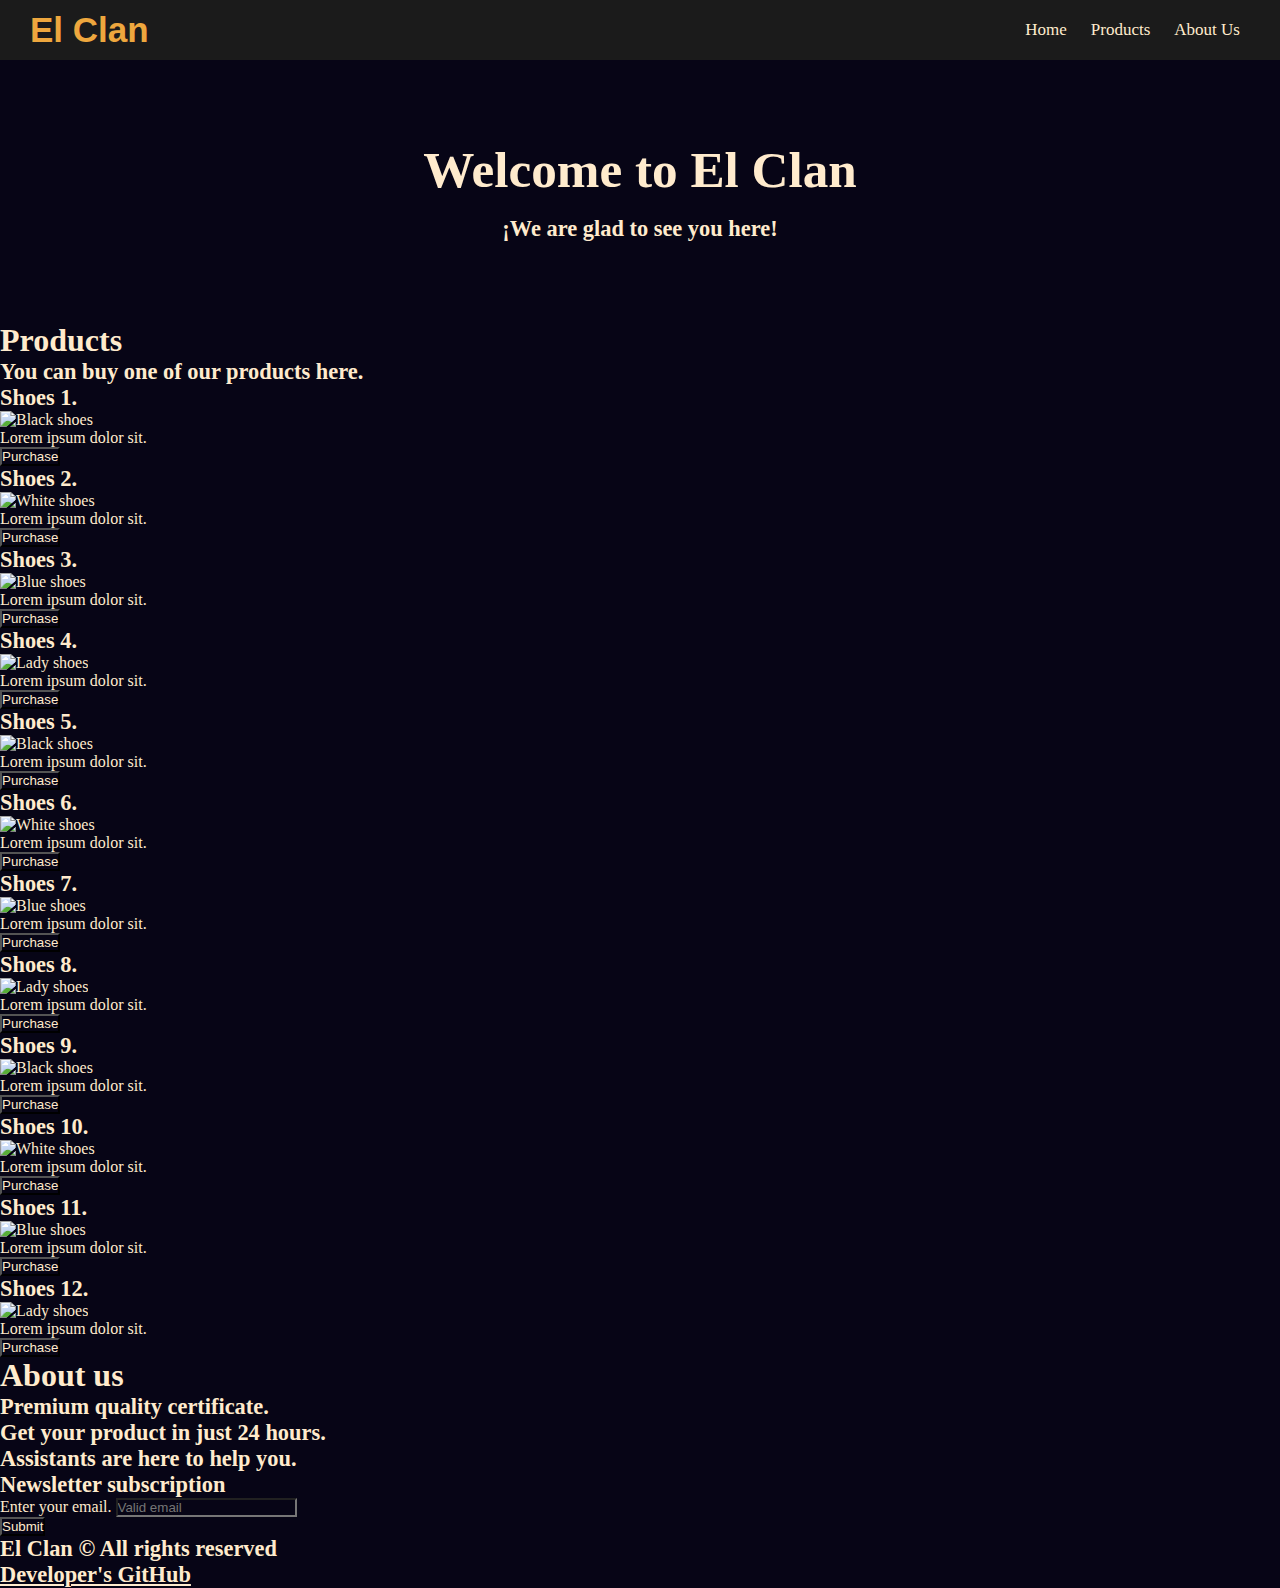
==== Responsive web design/Product landing page/index.html @ 470d69f1 "2/5 done" ====
<!DOCTYPE html>
<html lang="en">
<head>
    <meta charset="UTF-8">
    <meta http-equiv="X-UA-Compatible" content="IE=edge">
    <meta name="viewport" content="width=device-width, initial-scale=1.0">
    <title>freeCodeCamp - Product landing page</title>
    <script src="https://kit.fontawesome.com/9426ee65de.js" crossorigin="anonymous"></script>
    <link rel="stylesheet" href="./style.css">
</head>
<body>
    <header id="header">
        <nav id="nav-bar">
            <label class="logo">El Clan</label>
            <ul>
                <li><a href="#home">Home</a></li>
                <li><a href="#products">Products</a></li>
                <li><a href="#about">About us</a></li>
            </ul>
        </nav>
    </header>
    <main>
        <section id="home">
            <h2 class="title">Welcome to El Clan</h2>
            <h3>¡We are glad to see you here!</h3>
        </section>
        <section id="products">
            <h2 class="subtitle">Products</h2>
            <h3>You can buy one of our products here.</h3>
            <div class="products-container">
                <div class="products-item1">
                    <h3>Shoes 1.</h3>
                    <img src="https://images.unsplash.com/photo-1518894781321-630e638d0742?ixlib=rb-1.2.1&ixid=MnwxMjA3fDB8MHxwaG90by1wYWdlfHx8fGVufDB8fHx8&auto=format&fit=crop&w=580&q=80" alt="Black shoes">
                    <p>Lorem ipsum dolor sit.</p>
                    <button>Purchase</button>
                </div>
                <div class="products-item2">
                    <h3>Shoes 2.</h3>
                    <img src="https://images.unsplash.com/photo-1605034313761-73ea4a0cfbf3?ixlib=rb-1.2.1&ixid=MnwxMjA3fDB8MHxwaG90by1wYWdlfHx8fGVufDB8fHx8&auto=format&fit=crop&w=580&q=80" alt="White shoes">
                    <p>Lorem ipsum dolor sit.</p>
                    <button>Purchase</button>
                </div>
                <div class="products-item3">
                    <h3>Shoes 3.</h3>
                    <img src="https://images.unsplash.com/photo-1643535170091-319c6fe2e191?ixlib=rb-1.2.1&ixid=MnwxMjA3fDB8MHxwaG90by1wYWdlfHx8fGVufDB8fHx8&auto=format&fit=crop&w=580&q=80" alt="Blue shoes">
                    <p>Lorem ipsum dolor sit.</p>
                    <button>Purchase</button>
                </div>
                <div class="products-item4">
                    <h3>Shoes 4.</h3>
                    <img src="https://images.unsplash.com/photo-1543163521-1bf539c55dd2?ixlib=rb-1.2.1&ixid=MnwxMjA3fDB8MHxwaG90by1wYWdlfHx8fGVufDB8fHx8&auto=format&fit=crop&w=580&q=80" alt="Lady shoes">
                    <p>Lorem ipsum dolor sit.</p>
                    <button>Purchase</button>
                </div>
                <div class="products-item5">
                    <h3>Shoes 5.</h3>
                    <img src="https://images.unsplash.com/photo-1518894781321-630e638d0742?ixlib=rb-1.2.1&ixid=MnwxMjA3fDB8MHxwaG90by1wYWdlfHx8fGVufDB8fHx8&auto=format&fit=crop&w=580&q=80" alt="Black shoes">
                    <p>Lorem ipsum dolor sit.</p>
                    <button>Purchase</button>
                </div>
                <div class="products-item6">
                    <h3>Shoes 6.</h3>
                    <img src="https://images.unsplash.com/photo-1605034313761-73ea4a0cfbf3?ixlib=rb-1.2.1&ixid=MnwxMjA3fDB8MHxwaG90by1wYWdlfHx8fGVufDB8fHx8&auto=format&fit=crop&w=580&q=80" alt="White shoes">
                    <p>Lorem ipsum dolor sit.</p>
                    <button>Purchase</button>
                </div>
                <div class="products-item7">
                    <h3>Shoes 7.</h3>
                    <img src="https://images.unsplash.com/photo-1643535170091-319c6fe2e191?ixlib=rb-1.2.1&ixid=MnwxMjA3fDB8MHxwaG90by1wYWdlfHx8fGVufDB8fHx8&auto=format&fit=crop&w=580&q=80" alt="Blue shoes">
                    <p>Lorem ipsum dolor sit.</p>
                    <button>Purchase</button>
                </div>
                <div class="products-item8">
                    <h3>Shoes 8.</h3>
                    <img src="https://images.unsplash.com/photo-1543163521-1bf539c55dd2?ixlib=rb-1.2.1&ixid=MnwxMjA3fDB8MHxwaG90by1wYWdlfHx8fGVufDB8fHx8&auto=format&fit=crop&w=580&q=80" alt="Lady shoes">
                    <p>Lorem ipsum dolor sit.</p>
                    <button>Purchase</button>
                </div>
                <div class="products-item9">
                    <h3>Shoes 9.</h3>
                    <img src="https://images.unsplash.com/photo-1518894781321-630e638d0742?ixlib=rb-1.2.1&ixid=MnwxMjA3fDB8MHxwaG90by1wYWdlfHx8fGVufDB8fHx8&auto=format&fit=crop&w=580&q=80" alt="Black shoes">
                    <p>Lorem ipsum dolor sit.</p>
                    <button>Purchase</button>
                </div>
                <div class="products-item10">
                    <h3>Shoes 10.</h3>
                    <img src="https://images.unsplash.com/photo-1605034313761-73ea4a0cfbf3?ixlib=rb-1.2.1&ixid=MnwxMjA3fDB8MHxwaG90by1wYWdlfHx8fGVufDB8fHx8&auto=format&fit=crop&w=580&q=80" alt="White shoes">
                    <p>Lorem ipsum dolor sit.</p>
                    <button>Purchase</button>
                </div>
                <div class="products-item11">
                    <h3>Shoes 11.</h3>
                    <img src="https://images.unsplash.com/photo-1643535170091-319c6fe2e191?ixlib=rb-1.2.1&ixid=MnwxMjA3fDB8MHxwaG90by1wYWdlfHx8fGVufDB8fHx8&auto=format&fit=crop&w=580&q=80" alt="Blue shoes">
                    <p>Lorem ipsum dolor sit.</p>
                    <button>Purchase</button>
                </div>
                <div class="products-item12">
                    <h3>Shoes 12.</h3>
                    <img src="https://images.unsplash.com/photo-1543163521-1bf539c55dd2?ixlib=rb-1.2.1&ixid=MnwxMjA3fDB8MHxwaG90by1wYWdlfHx8fGVufDB8fHx8&auto=format&fit=crop&w=580&q=80" alt="Lady shoes">
                    <p>Lorem ipsum dolor sit.</p>
                    <button>Purchase</button>
                </div>
            </div>
        </section>
        <section id="about">
            <h2 class="subtitle">About us</h2>
            <div class="about-container">
                <div class="about-premium">
                    <i class="fa-solid fa-certificate"></i>
                    <h3>Premium quality certificate.</h3>
                </div>
                <div class="about-fast">
                    <i class="fa-solid fa-truck-fast"></i>
                    <h3>Get your product in just 24 hours.</h3>
                </div>
                <div class="about-assist">
                    <i class="fa-solid fa-headset"></i>
                    <h3>Assistants are here to help you.</h3>
                </div>
            </div>
        </section>
    </main>
    <footer>
        <div class="newsletter">
            <h3>Newsletter subscription</h3>
            <form id="form" action="https://www.freecodecamp.com/email-submit">
                <div class="form_email">
                    <label for="email">Enter your email.</label>
                    <input id="email" name="email" type="email" placeholder="Valid email" required>
                </div>
                <div class="form_btn">
                    <button type="submit" id="submit">Submit</button>
                </div>
            </form>
        </div>
        <h3><strong>El Clan</strong> © All rights reserved</h3>
        <h3><a href="https://github.com/JoaccoDev/freeCodeCamp">Developer's GitHub</a></h3>
    </footer>
</body>
</html>
---- Responsive web design/Product landing page/style.css ----
/* ==== Variables ==== */
:root {
    --bg-navbar: rgb(27, 27, 27);
    --color-logo: rgb(238, 167, 62);
    --general-color: blanchedalmond;
}

/* ==== Reset ==== */
* {
    margin: 0;
    padding: 0;
    box-sizing: border-box;
    background-color: rgb(7, 5, 22);
    color: var(--general-color);
}

/* ==== Header ==== */
.logo {
    font-size: 35px;
    line-height: 60px;
    padding: 0 0 0 30px;
    font-weight: bold;
    font-family: Arial, Helvetica, sans-serif;
    background-color: var(--bg-navbar);
    color: var(--color-logo);
}
nav {
    background-color: var(--bg-navbar);
    width: 100%;
    height: 60px;
}
ul {
    background-color: var(--bg-navbar);
    float: right;
    margin-right: 30px;
}
li {
    background-color: var(--bg-navbar);
    display: inline-block;
    list-style: none;
    line-height: 60px;
    margin: 0 5px;
}
li a {
    background-color: var(--bg-navbar);
    text-decoration: none;
    font-size: 17px;
    text-transform: capitalize;
    margin: 5px;
}
li a:hover {
    color: var(--color-logo);
    transition-duration: 0.35s;
}

/* General classes */
.title {
    font-size: 3.2rem;
    margin-bottom: 17px;
}
.subtitle {
    font-size: 2rem;
}
h3 {
    font-size: 1.4rem;
}

/* ==== Home ==== */
#home {
    width: 100%;
    margin: 80px auto;
    text-align: center;
}

/* ==== Products ==== */


/* ==== About ==== */


/* ==== Footer ==== */


/* ==== Media Queries ==== */
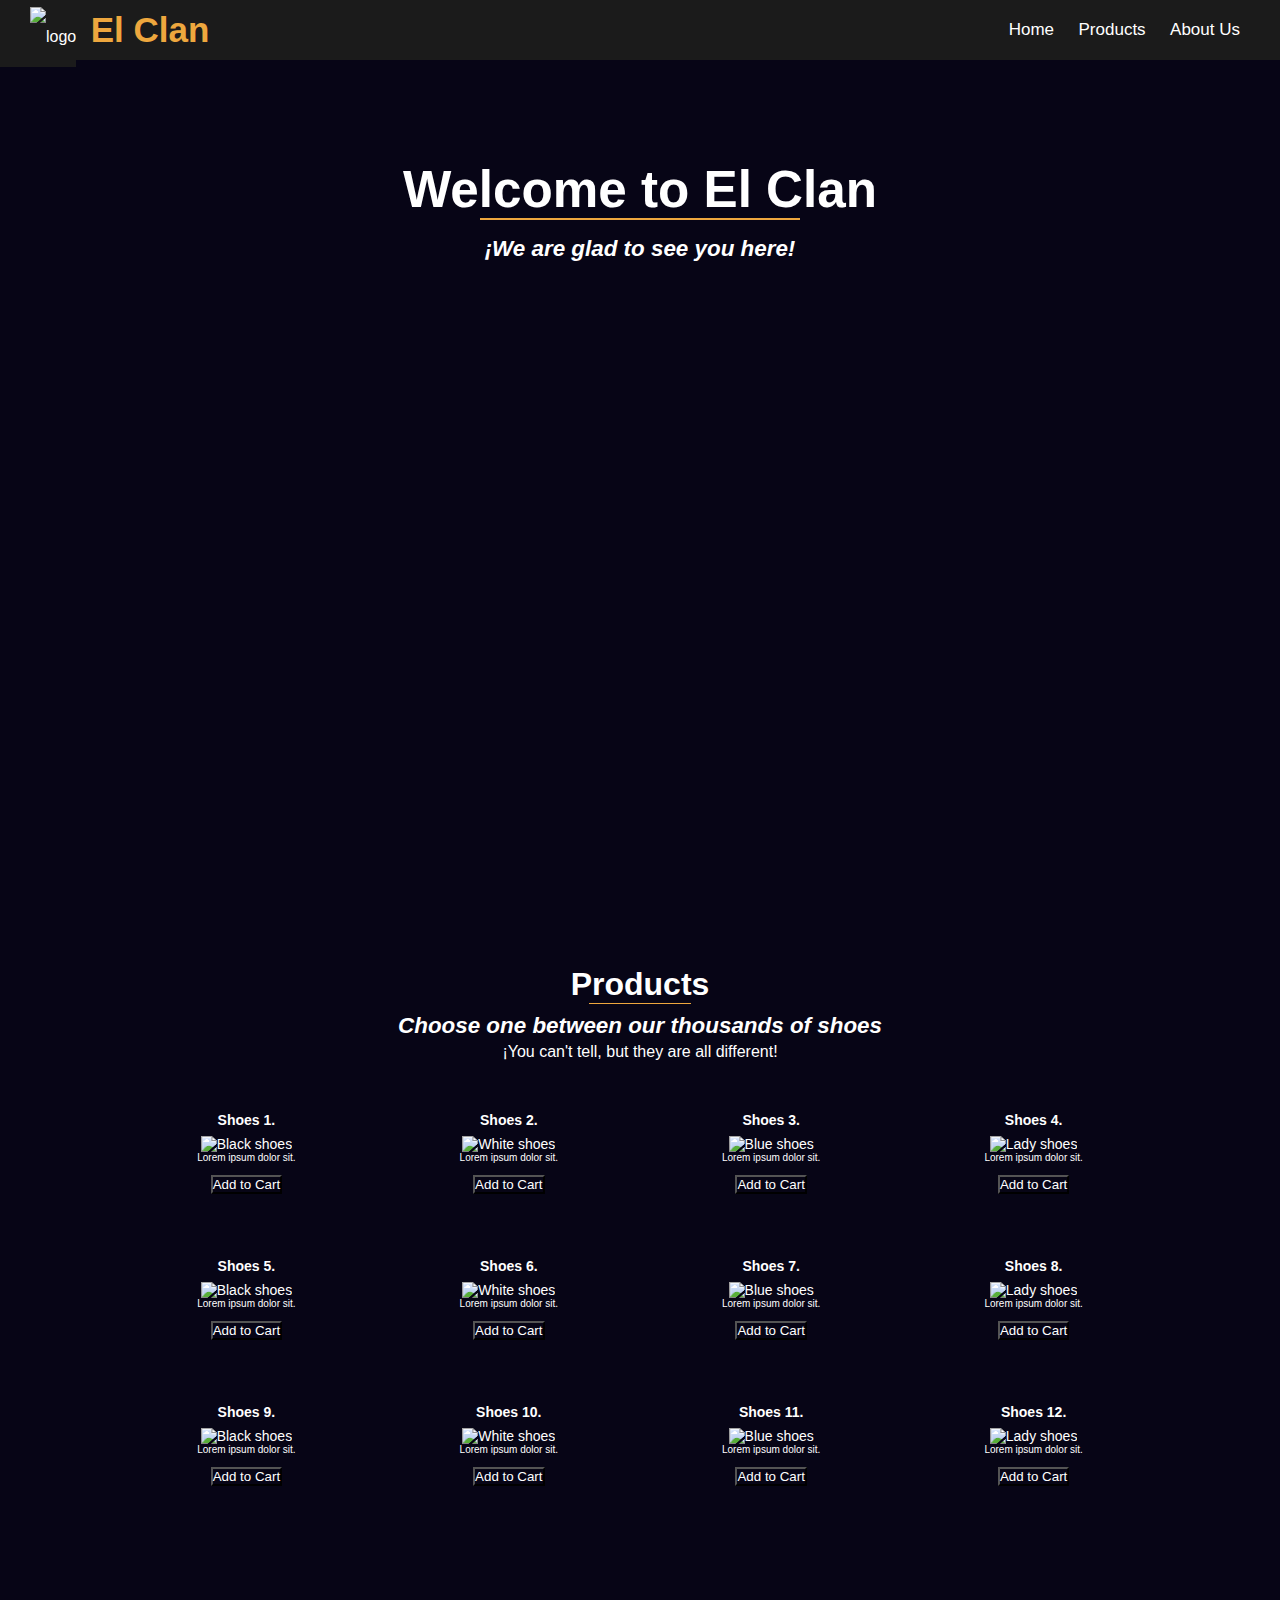
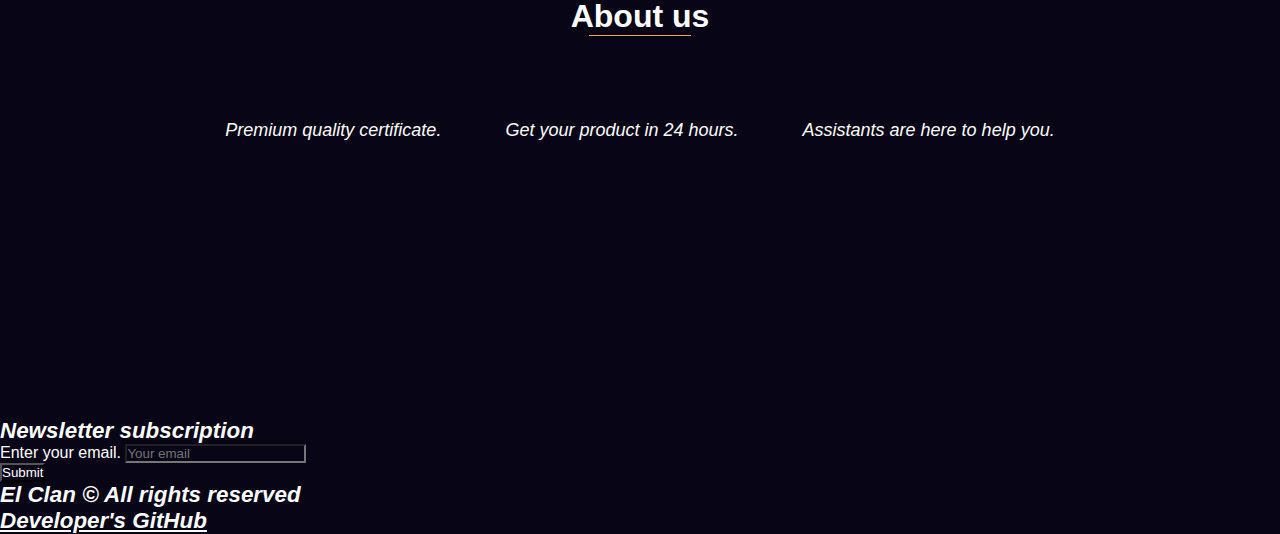
==== commit 2161b2df: "Advances in 'Product Landing Page'" ====
--- a/Responsive web design/Product landing page/index.html
+++ b/Responsive web design/Product landing page/index.html
@@ -11,11 +11,12 @@
 <body>
     <header id="header">
         <nav id="nav-bar">
-            <label class="logo">El Clan</label>
+            <img src="https://cdn-icons-png.flaticon.com/512/1138/1138856.png" alt="logo" id="header-img">
+            <label class="text-logo">El Clan</label>
             <ul>
-                <li><a href="#home">Home</a></li>
-                <li><a href="#products">Products</a></li>
-                <li><a href="#about">About us</a></li>
+                <li><a href="#home" class="nav-link">Home</a></li>
+                <li><a href="#products" class="nav-link">Products</a></li>
+                <li><a href="#about" class="nav-link">About us</a></li>
             </ul>
         </nav>
     </header>
@@ -23,82 +24,83 @@
         <section id="home">
             <h2 class="title">Welcome to El Clan</h2>
             <h3>¡We are glad to see you here!</h3>
+            <iframe id="video" src="https://www.youtube.com/embed/geFi-ZpN2ZM" title="YouTube video player" frameborder="0" allow="accelerometer; autoplay; clipboard-write; encrypted-media; gyroscope; picture-in-picture" allowfullscreen></iframe>
         </section>
         <section id="products">
             <h2 class="subtitle">Products</h2>
-            <h3>You can buy one of our products here.</h3>
+            <h3>Choose one between our thousands of shoes</h3><span>¡You can't tell, but they are all different!</span>
             <div class="products-container">
-                <div class="products-item1">
-                    <h3>Shoes 1.</h3>
+                <div class="products-item">
+                    <h4>Shoes 1.</h4>
                     <img src="https://images.unsplash.com/photo-1518894781321-630e638d0742?ixlib=rb-1.2.1&ixid=MnwxMjA3fDB8MHxwaG90by1wYWdlfHx8fGVufDB8fHx8&auto=format&fit=crop&w=580&q=80" alt="Black shoes">
                     <p>Lorem ipsum dolor sit.</p>
-                    <button>Purchase</button>
+                    <button>Add to Cart</button>
                 </div>
-                <div class="products-item2">
-                    <h3>Shoes 2.</h3>
+                <div class="products-item">
+                    <h4>Shoes 2.</h4>
                     <img src="https://images.unsplash.com/photo-1605034313761-73ea4a0cfbf3?ixlib=rb-1.2.1&ixid=MnwxMjA3fDB8MHxwaG90by1wYWdlfHx8fGVufDB8fHx8&auto=format&fit=crop&w=580&q=80" alt="White shoes">
                     <p>Lorem ipsum dolor sit.</p>
-                    <button>Purchase</button>
+                    <button>Add to Cart</button>
                 </div>
-                <div class="products-item3">
-                    <h3>Shoes 3.</h3>
+                <div class="products-item">
+                    <h4>Shoes 3.</h4>
                     <img src="https://images.unsplash.com/photo-1643535170091-319c6fe2e191?ixlib=rb-1.2.1&ixid=MnwxMjA3fDB8MHxwaG90by1wYWdlfHx8fGVufDB8fHx8&auto=format&fit=crop&w=580&q=80" alt="Blue shoes">
                     <p>Lorem ipsum dolor sit.</p>
-                    <button>Purchase</button>
+                    <button>Add to Cart</button>
                 </div>
-                <div class="products-item4">
-                    <h3>Shoes 4.</h3>
+                <div class="products-item">
+                    <h4>Shoes 4.</h4>
                     <img src="https://images.unsplash.com/photo-1543163521-1bf539c55dd2?ixlib=rb-1.2.1&ixid=MnwxMjA3fDB8MHxwaG90by1wYWdlfHx8fGVufDB8fHx8&auto=format&fit=crop&w=580&q=80" alt="Lady shoes">
                     <p>Lorem ipsum dolor sit.</p>
-                    <button>Purchase</button>
+                    <button>Add to Cart</button>
                 </div>
-                <div class="products-item5">
-                    <h3>Shoes 5.</h3>
+                <div class="products-item">
+                    <h4>Shoes 5.</h4>
                     <img src="https://images.unsplash.com/photo-1518894781321-630e638d0742?ixlib=rb-1.2.1&ixid=MnwxMjA3fDB8MHxwaG90by1wYWdlfHx8fGVufDB8fHx8&auto=format&fit=crop&w=580&q=80" alt="Black shoes">
                     <p>Lorem ipsum dolor sit.</p>
-                    <button>Purchase</button>
+                    <button>Add to Cart</button>
                 </div>
-                <div class="products-item6">
-                    <h3>Shoes 6.</h3>
+                <div class="products-item">
+                    <h4>Shoes 6.</h4>
                     <img src="https://images.unsplash.com/photo-1605034313761-73ea4a0cfbf3?ixlib=rb-1.2.1&ixid=MnwxMjA3fDB8MHxwaG90by1wYWdlfHx8fGVufDB8fHx8&auto=format&fit=crop&w=580&q=80" alt="White shoes">
                     <p>Lorem ipsum dolor sit.</p>
-                    <button>Purchase</button>
+                    <button>Add to Cart</button>
                 </div>
-                <div class="products-item7">
-                    <h3>Shoes 7.</h3>
+                <div class="products-item">
+                    <h4>Shoes 7.</h4>
                     <img src="https://images.unsplash.com/photo-1643535170091-319c6fe2e191?ixlib=rb-1.2.1&ixid=MnwxMjA3fDB8MHxwaG90by1wYWdlfHx8fGVufDB8fHx8&auto=format&fit=crop&w=580&q=80" alt="Blue shoes">
                     <p>Lorem ipsum dolor sit.</p>
-                    <button>Purchase</button>
+                    <button>Add to Cart</button>
                 </div>
-                <div class="products-item8">
-                    <h3>Shoes 8.</h3>
+                <div class="products-item">
+                    <h4>Shoes 8.</h4>
                     <img src="https://images.unsplash.com/photo-1543163521-1bf539c55dd2?ixlib=rb-1.2.1&ixid=MnwxMjA3fDB8MHxwaG90by1wYWdlfHx8fGVufDB8fHx8&auto=format&fit=crop&w=580&q=80" alt="Lady shoes">
                     <p>Lorem ipsum dolor sit.</p>
-                    <button>Purchase</button>
+                    <button>Add to Cart</button>
                 </div>
-                <div class="products-item9">
-                    <h3>Shoes 9.</h3>
+                <div class="products-item">
+                    <h4>Shoes 9.</h4>
                     <img src="https://images.unsplash.com/photo-1518894781321-630e638d0742?ixlib=rb-1.2.1&ixid=MnwxMjA3fDB8MHxwaG90by1wYWdlfHx8fGVufDB8fHx8&auto=format&fit=crop&w=580&q=80" alt="Black shoes">
                     <p>Lorem ipsum dolor sit.</p>
-                    <button>Purchase</button>
+                    <button>Add to Cart</button>
                 </div>
-                <div class="products-item10">
-                    <h3>Shoes 10.</h3>
+                <div class="products-item">
+                    <h4>Shoes 10.</h4>
                     <img src="https://images.unsplash.com/photo-1605034313761-73ea4a0cfbf3?ixlib=rb-1.2.1&ixid=MnwxMjA3fDB8MHxwaG90by1wYWdlfHx8fGVufDB8fHx8&auto=format&fit=crop&w=580&q=80" alt="White shoes">
                     <p>Lorem ipsum dolor sit.</p>
-                    <button>Purchase</button>
+                    <button>Add to Cart</button>
                 </div>
-                <div class="products-item11">
-                    <h3>Shoes 11.</h3>
+                <div class="products-item">
+                    <h4>Shoes 11.</h4>
                     <img src="https://images.unsplash.com/photo-1643535170091-319c6fe2e191?ixlib=rb-1.2.1&ixid=MnwxMjA3fDB8MHxwaG90by1wYWdlfHx8fGVufDB8fHx8&auto=format&fit=crop&w=580&q=80" alt="Blue shoes">
                     <p>Lorem ipsum dolor sit.</p>
-                    <button>Purchase</button>
+                    <button>Add to Cart</button>
                 </div>
-                <div class="products-item12">
-                    <h3>Shoes 12.</h3>
+                <div class="products-item">
+                    <h4>Shoes 12.</h4>
                     <img src="https://images.unsplash.com/photo-1543163521-1bf539c55dd2?ixlib=rb-1.2.1&ixid=MnwxMjA3fDB8MHxwaG90by1wYWdlfHx8fGVufDB8fHx8&auto=format&fit=crop&w=580&q=80" alt="Lady shoes">
                     <p>Lorem ipsum dolor sit.</p>
-                    <button>Purchase</button>
+                    <button>Add to Cart</button>
                 </div>
             </div>
         </section>
@@ -106,16 +108,16 @@
             <h2 class="subtitle">About us</h2>
             <div class="about-container">
                 <div class="about-premium">
-                    <i class="fa-solid fa-certificate"></i>
-                    <h3>Premium quality certificate.</h3>
+                    <i class="about-icon fa-solid fa-certificate"></i>
+                    <h3 class="about-text">Premium quality certificate.</h3>
                 </div>
                 <div class="about-fast">
-                    <i class="fa-solid fa-truck-fast"></i>
-                    <h3>Get your product in just 24 hours.</h3>
+                    <i class="about-icon fa-solid fa-truck-fast"></i>
+                    <h3 class="about-text">Get your product in 24 hours.</h3>
                 </div>
                 <div class="about-assist">
-                    <i class="fa-solid fa-headset"></i>
-                    <h3>Assistants are here to help you.</h3>
+                    <i class="about-icon fa-solid fa-headset"></i>
+                    <h3 class="about-text">Assistants are here to help you.</h3>
                 </div>
             </div>
         </section>
@@ -126,7 +128,7 @@
             <form id="form" action="https://www.freecodecamp.com/email-submit">
                 <div class="form_email">
                     <label for="email">Enter your email.</label>
-                    <input id="email" name="email" type="email" placeholder="Valid email" required>
+                    <input id="email" name="email" type="email" placeholder="Your email" required>
                 </div>
                 <div class="form_btn">
                     <button type="submit" id="submit">Submit</button>
--- a/Responsive web design/Product landing page/style.css
+++ b/Responsive web design/Product landing page/style.css
@@ -2,7 +2,7 @@
 :root {
     --bg-navbar: rgb(27, 27, 27);
     --color-logo: rgb(238, 167, 62);
-    --general-color: blanchedalmond;
+    --general-color: white;
 }
 
 /* ==== Reset ==== */
@@ -12,19 +12,29 @@
     box-sizing: border-box;
     background-color: rgb(7, 5, 22);
     color: var(--general-color);
+    font-family: 'Lucida Sans', 'Lucida Sans Regular', 'Lucida Grande', 'Lucida Sans Unicode', Geneva, Verdana, sans-serif;
 }
 
 /* ==== Header ==== */
-.logo {
+#header-img {
+    width: 60px;
+    line-height: 60px;
+    padding-left: 30px;
+    background-color: var(--bg-navbar);
+}
+.text-logo {
     font-size: 35px;
     line-height: 60px;
-    padding: 0 0 0 30px;
+    padding-left: 10px;
     font-weight: bold;
     font-family: Arial, Helvetica, sans-serif;
     background-color: var(--bg-navbar);
     color: var(--color-logo);
 }
 nav {
+    position: fixed;
+    z-index: 5;
+    margin-top: -80px;
     background-color: var(--bg-navbar);
     width: 100%;
     height: 60px;
@@ -52,33 +62,154 @@
     color: var(--color-logo);
     transition-duration: 0.35s;
 }
-
-/* General classes */
+@media screen and (max-width: 564px) {
+    ul {
+        margin-right: 12px;
+    }
+    li {
+        margin: 0;
+    }
+    #header-img {
+        padding-left: 12px;
+    }
+    .text-logo {
+        padding-left: 5px;
+    }
+}
+
+/* ==== General tags, classes and ids ==== */
 .title {
     font-size: 3.2rem;
     margin-bottom: 17px;
+    position: relative;
+}
+.title:after{
+    position: absolute;
+    content: '';
+    height: 2px;
+    width: 25%;
+    background: var(--color-logo);
+    margin: 0 auto;
+    bottom: -1px;
+	left: 0;
+    right: 0;
 }
 .subtitle {
+    position: relative;
     font-size: 2rem;
+    margin-bottom: 10px;
+}
+.subtitle:after{
+    position: absolute;
+    content: '';
+    height: 1px;
+    width: 8%;
+    background: var(--color-logo);
+    margin: 0 auto;
+    bottom: -0.5px;
+	left: 0;
+    right: 0;
 }
 h3 {
     font-size: 1.4rem;
+    font-style: italic;
+}
+img {
+    width: 200px;
+}
+@media screen and (max-width: 812px) {
+    img {
+        width: 150px;
+    }
 }
 
 /* ==== Home ==== */
 #home {
     width: 100%;
     margin: 80px auto;
+    padding-top: 80px;
     text-align: center;
 }
+#video {
+    margin-top: 60px;
+    width: 80%;
+    min-height: 520px;
+}
 
 /* ==== Products ==== */
-
+#products {
+    width: 100%;
+    margin: 0 auto;
+    padding-top: 80px;
+    margin-top: -40px;
+    text-align: center;
+}
+#products h3 {
+    display: block;
+    margin: 8px 0 4px 0;
+}
+.products-container {
+    width: 80%;
+    margin: 3.2rem auto 2rem auto;
+    display: grid;
+    grid-template-columns: repeat(4, 1fr);
+    grid-template-rows: repeat(3, 1fr);
+    column-gap: 1.6rem;
+    row-gap: 4rem;
+}
+.products-item {
+    font-size: 14px;
+}
+.products-item h4 {
+    margin-bottom: 8px;
+}
+.products-item p {
+    font-size: 10px;
+    margin-bottom: 12px;
+}
+@media screen and (min-width:617px) and (max-width: 1048px) {
+    .products-container {
+        grid-template-columns: repeat(3, 1fr);
+        grid-template-rows: repeat(4, 1fr);
+    }
+}
+@media screen and (max-width: 616px) {
+    .products-container {
+        grid-template-columns: 1fr 1fr;
+        grid-template-rows: repeat(6, 1fr);
+    }
+}
 
 /* ==== About ==== */
-
-
+#about {
+    width: 100%;
+    min-height: 500px;
+    margin: 0 auto;
+    padding-top: 80px;
+    text-align: center;
+}
+.about-container {
+    width: 80%;
+    margin: 60px auto 0 auto;
+    display: flex;
+    flex-direction: row;
+    flex-wrap: wrap;
+    justify-content: center;
+    align-items: center;
+    align-content: flex-start;
+}
+.about-premium, .about-fast, .about-assist {
+    align-self: center;
+    margin: 1.6rem 2rem;
+}
+.about-icon {
+    font-size: 65px;
+    margin-bottom: 1rem;
+    color: rgb(255, 223, 42);
+}
+.about-text {
+    font-size: 18px;
+    line-height: 18px;
+    font-weight: normal;
+}
 /* ==== Footer ==== */
-
-
-/* ==== Media Queries ==== */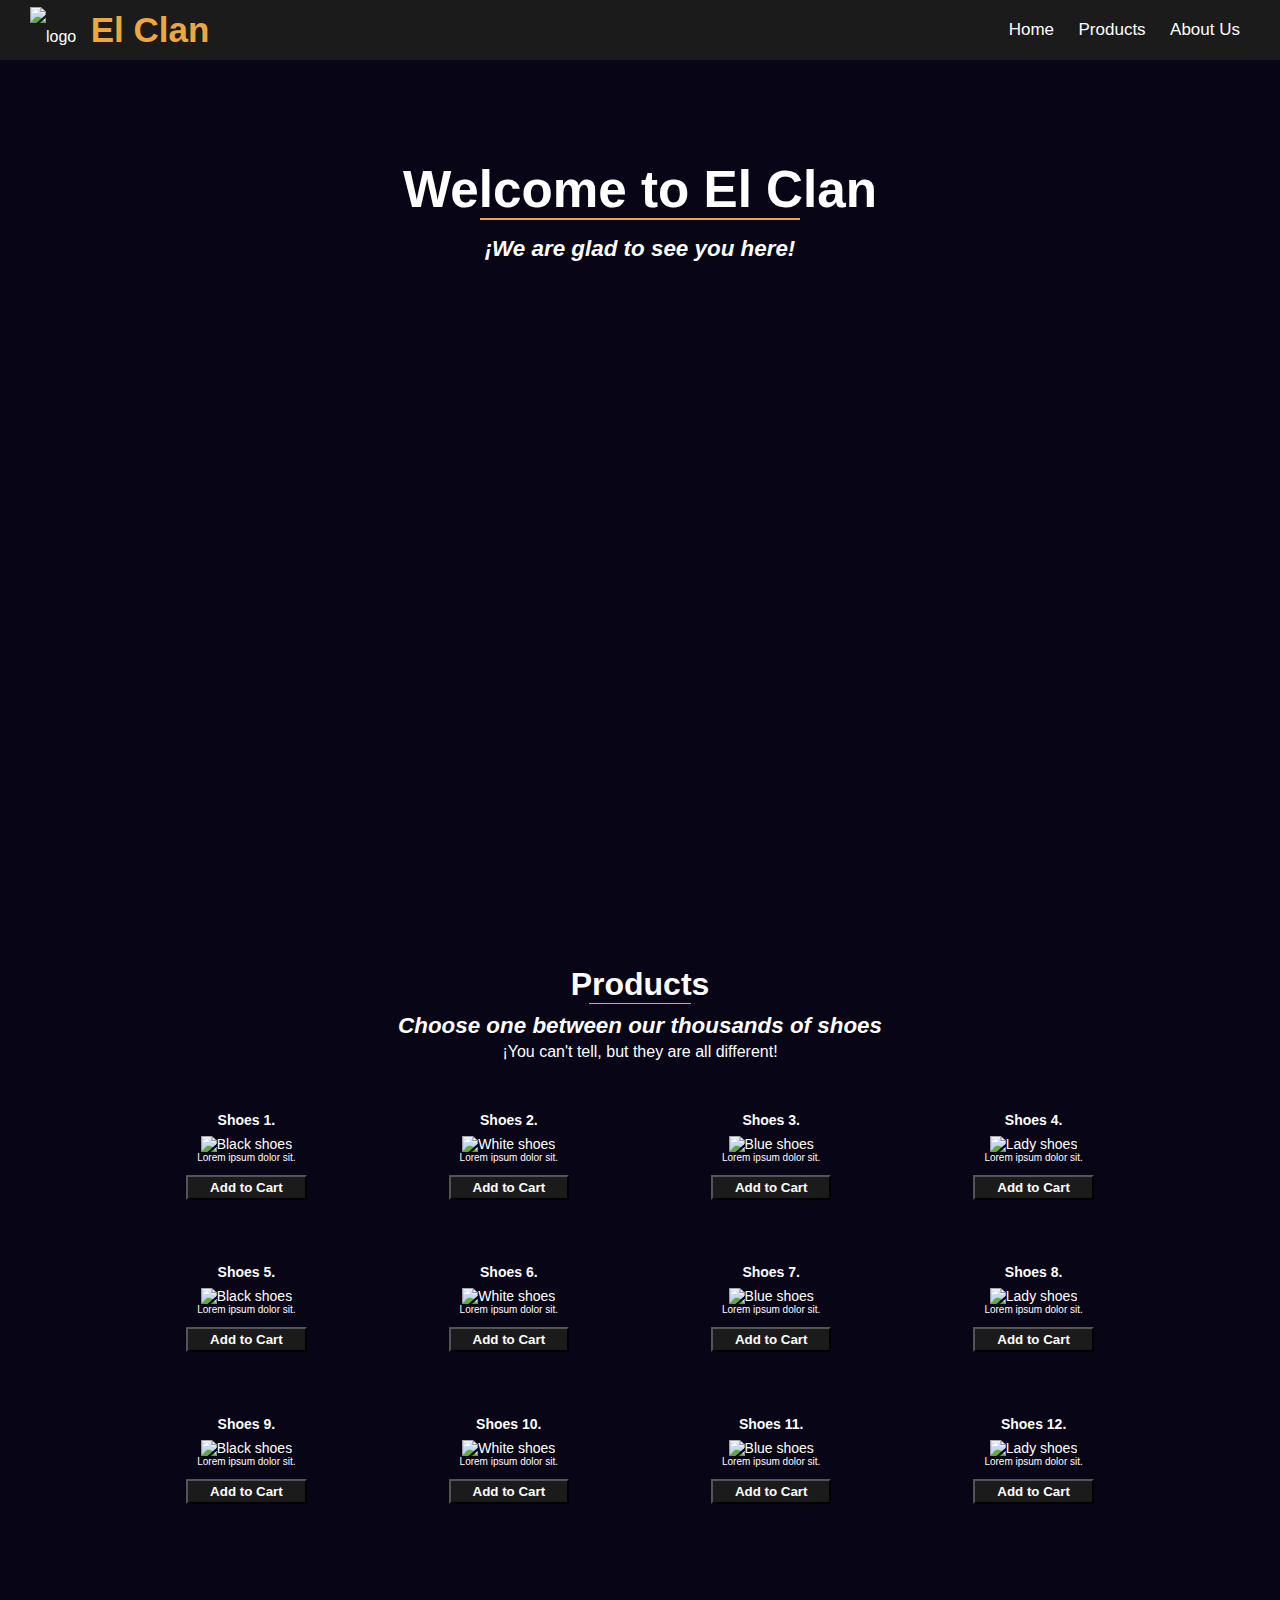
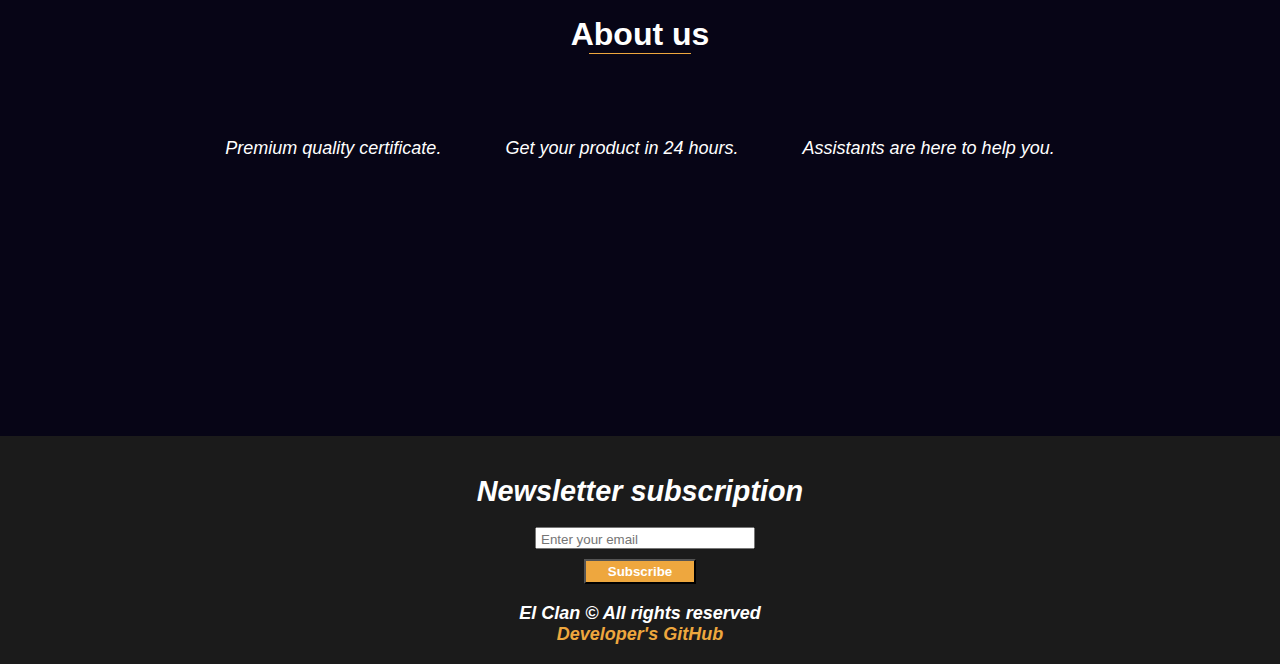
==== commit 946dcbeb: "Product landing page completed. 3/5" ====
--- a/Responsive web design/Product landing page/index.html
+++ b/Responsive web design/Product landing page/index.html
@@ -127,16 +127,18 @@
             <h3>Newsletter subscription</h3>
             <form id="form" action="https://www.freecodecamp.com/email-submit">
                 <div class="form_email">
-                    <label for="email">Enter your email.</label>
-                    <input id="email" name="email" type="email" placeholder="Your email" required>
+                    <label for="email"></label>
+                    <input id="email" name="email" type="email" placeholder="Enter your email" required>
                 </div>
                 <div class="form_btn">
-                    <button type="submit" id="submit">Submit</button>
+                    <button type="submit" id="submit">Subscribe</button>
                 </div>
             </form>
         </div>
-        <h3><strong>El Clan</strong> © All rights reserved</h3>
-        <h3><a href="https://github.com/JoaccoDev/freeCodeCamp">Developer's GitHub</a></h3>
+        <div class="copyright">
+            <h3><strong>El Clan</strong> © All rights reserved</h3>
+            <h3><a href="https://github.com/JoaccoDev/freeCodeCamp">Developer's GitHub</a></h3>
+        </div>
     </footer>
 </body>
 </html>--- a/Responsive web design/Product landing page/style.css
+++ b/Responsive web design/Product landing page/style.css
@@ -10,9 +10,11 @@
     margin: 0;
     padding: 0;
     box-sizing: border-box;
+    font-family: 'Lucida Sans', 'Lucida Sans Regular', 'Lucida Grande', 'Lucida Sans Unicode', Geneva, Verdana, sans-serif;
+}
+body {
     background-color: rgb(7, 5, 22);
     color: var(--general-color);
-    font-family: 'Lucida Sans', 'Lucida Sans Regular', 'Lucida Grande', 'Lucida Sans Unicode', Geneva, Verdana, sans-serif;
 }
 
 /* ==== Header ==== */
@@ -20,7 +22,6 @@
     width: 60px;
     line-height: 60px;
     padding-left: 30px;
-    background-color: var(--bg-navbar);
 }
 .text-logo {
     font-size: 35px;
@@ -28,7 +29,6 @@
     padding-left: 10px;
     font-weight: bold;
     font-family: Arial, Helvetica, sans-serif;
-    background-color: var(--bg-navbar);
     color: var(--color-logo);
 }
 nav {
@@ -40,23 +40,21 @@
     height: 60px;
 }
 ul {
-    background-color: var(--bg-navbar);
     float: right;
     margin-right: 30px;
 }
 li {
-    background-color: var(--bg-navbar);
     display: inline-block;
     list-style: none;
     line-height: 60px;
     margin: 0 5px;
 }
 li a {
-    background-color: var(--bg-navbar);
     text-decoration: none;
     font-size: 17px;
     text-transform: capitalize;
     margin: 5px;
+    color: var(--general-color);
 }
 li a:hover {
     color: var(--color-logo);
@@ -166,6 +164,16 @@
 .products-item p {
     font-size: 10px;
     margin-bottom: 12px;
+}
+.products-item button {
+    padding: 3px 22px;
+    font-weight: bold;
+    color: white;
+    background-color: var(--bg-navbar);
+    transition: all ease 0.5s;
+}
+.products-item button:hover {
+    transform: scale(1.1);
 }
 @media screen and (min-width:617px) and (max-width: 1048px) {
     .products-container {
@@ -212,4 +220,38 @@
     line-height: 18px;
     font-weight: normal;
 }
+
 /* ==== Footer ==== */
+footer {
+    padding: 1.2rem;
+    text-align: center;
+    background-color: rgb(27, 27, 27);
+}
+.newsletter {
+    margin: 1.2rem;
+}
+.newsletter h3 {
+    font-size: 1.8rem;
+}
+input[type=email] {
+    margin: 1.2rem 0 10px 10px;
+    padding: 3px 35px 0 4px;
+}
+button[type=submit] {
+    padding: 3px 22px;
+    font-weight: bold;
+    color: white;
+    background-color: var(--color-logo);
+    transition: all ease 0.5s;
+}
+button[type=submit]:hover {
+    transform: scale(1.1);
+}
+.copyright h3 {
+    font-size: 18px;
+    color: var(--general-color);
+}
+.copyright h3 a {
+    text-decoration: none;
+    color: var(--color-logo);
+}